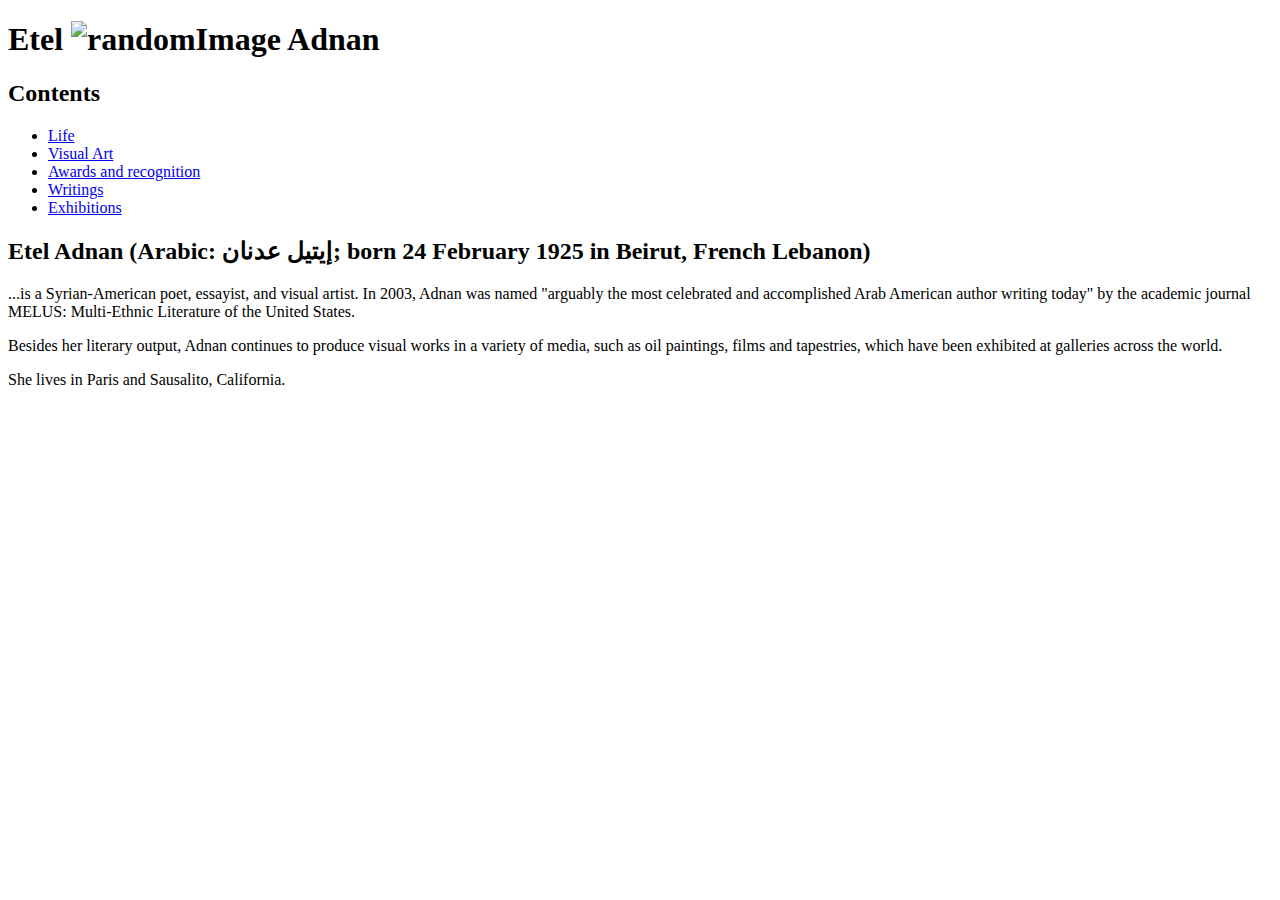
==== index.html @ eff8f80a "Fixed error" ====
<!DOCTYPE html>
<html lang="en-us">

<head>
  <meta charset="utf-8">
  <!-- mobile friendly -->
  <meta name="viewport" content="width=device-width, initial scale=1">
  <link rel="stylesheet" href="css/main.css">
  <script defer src="js/randomImage.js"></script>
  <title>Etel Adnan</title>
  <meta name="author" content="Kelsey Kassis">
</head>

<body class="wrapper">

  <h1 class="main-head">Etel
    <img alt="randomImage" id="randomImage"/>  Adnan</h1>

  <nav class="main-nav">
    <h2>Contents</h2>
    <ul>
      <li><a href="life.html">Life</a></li>
      <li><a href="visualArt.html">Visual Art</a></li>
      <li><a href="awards.html">Awards and recognition</a></li>
      <li><a href="writings.html">Writings</a></li>
      <li><a href="exhibits.html">Exhibitions</a></li>
    </ul>
  </nav>
  <article class="content">
    <h2>Etel Adnan (Arabic: إيتيل عدنان‎;
      born 24 February 1925 in Beirut, French Lebanon)</h2>
    <p>...is a Syrian-American poet, essayist, and visual artist. In 2003,
      Adnan was named "arguably the most celebrated and accomplished Arab American
      author writing today" by the academic journal MELUS: Multi-Ethnic
      Literature of the United States.</p>

    <p>Besides her literary output, Adnan continues to produce visual works in a
      variety of media, such as oil paintings, films and tapestries, which have
      been exhibited at galleries across the world.</p>

    <p>She lives in Paris and Sausalito, California.</p>
  </article>
</body>
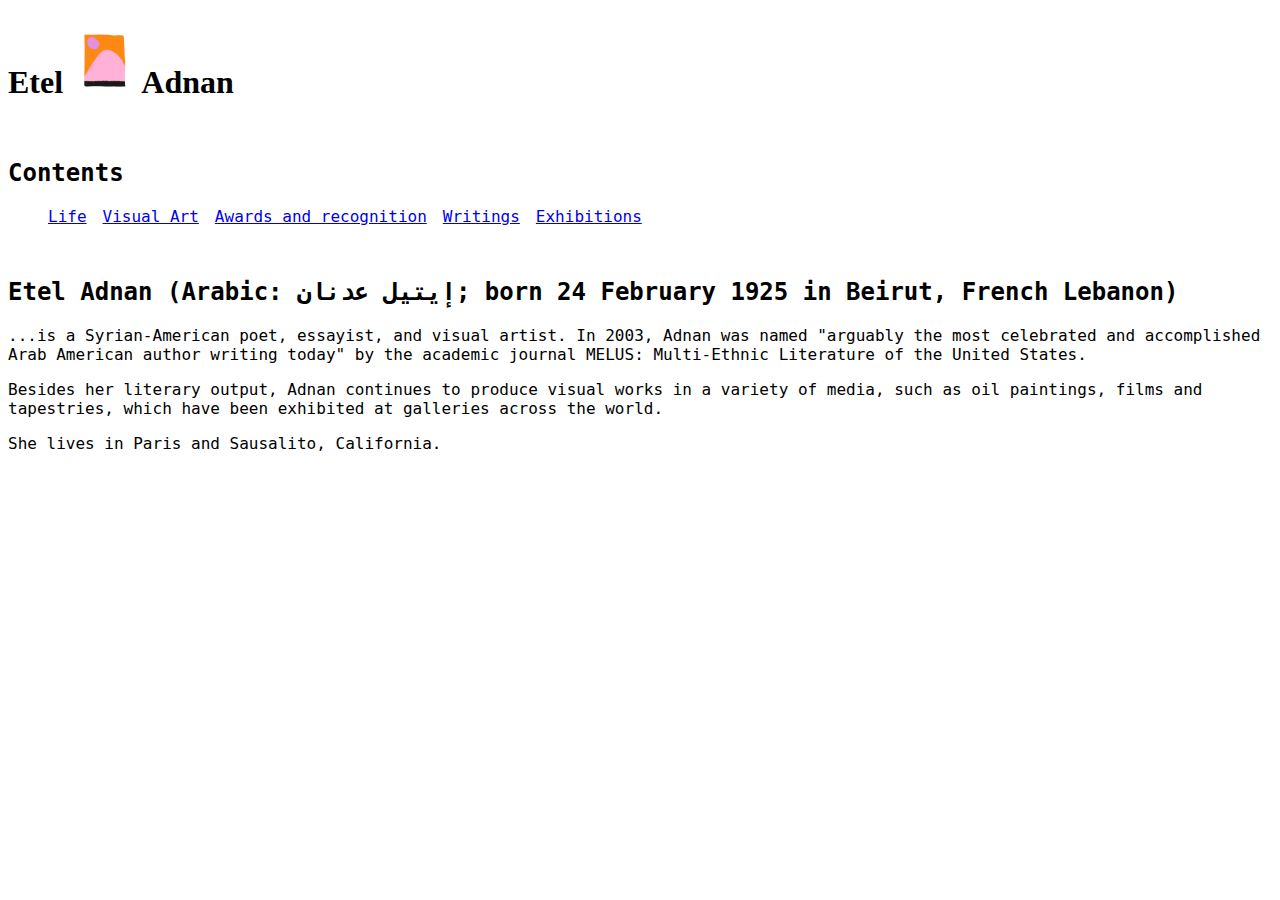
==== commit d074bba0: "working towards rubric" ====
--- a/index.html
+++ b/index.html
@@ -5,8 +5,9 @@
   <meta charset="utf-8">
   <!-- mobile friendly -->
   <meta name="viewport" content="width=device-width, initial scale=1">
+  <link rel="preconnect" href="https://fonts.gstatic.com/" crossorigin>
   <link rel="stylesheet" href="css/main.css">
-  <script defer src="js/randomImage.js"></script>
+  <script defer src="js/random-image.js"></script>
   <title>Etel Adnan</title>
   <meta name="author" content="Kelsey Kassis">
 </head>
@@ -14,7 +15,7 @@
 <body class="wrapper">
 
   <h1 class="main-head">Etel
-    <img alt="randomImage" id="randomImage"/>  Adnan</h1>
+    <img alt="random-image" id="random-image"/>  Adnan</h1>
 
   <nav class="main-nav">
     <h2>Contents</h2>
--- a/css/main.css
+++ b/css/main.css
@@ -0,0 +1,83 @@
+/*
+Sources:
+https://developer.mozilla.org/en-US/docs/Web/CSS/CSS_Grid_Layout/Realizing_common_layouts_using_CSS_Grid_Layout
+*/
+
+html {
+  font-size: 1rem;
+  font-family: Consolas, monaco, monospace;
+}
+
+ul {
+  list-style-type: none;
+}
+
+h1 {
+  font-family: "Yatra One"
+}
+
+img {
+  width: auto;
+  max-width: 2em;
+  height: auto;
+}
+
+.main-head {
+  grid-area: header;
+}
+.content {
+  grid-area: content;
+}
+.main-nav {
+  grid-area: nav;
+}
+
+.wrapper {
+  display: grid;
+  grid-template-areas:
+    "header"
+    "nav"
+    "content";
+}
+
+@media (min-width: 31.25em) {
+  .wrapper {
+    grid-template-columns: 1fr 3fr;
+    grid-template-areas:
+      "header  header"
+      "nav     nav"
+      "content content";
+  }
+  nav ul {
+    display: grid;
+    grid-auto-flow: column;
+    justify-content: start;
+    gap: 1rem;
+  }
+}
+
+
+@media (min-width: 43.75em) {
+     body {
+       display: grid;
+       grid-template-columns: 1fr 3fr;
+       gap: 1rem;
+     }
+   nav ul {
+     display: grid;
+     grid-auto-flow: column;
+     justify-content: start;
+     gap: 1rem;
+
+   }
+}
+
+#float-1 {
+    float: right;
+    width: 33.333333333333333%;
+    margin-top: 0;
+    margin-left: 1rem;
+    margin-bottom: 0;
+  }
+
+}
